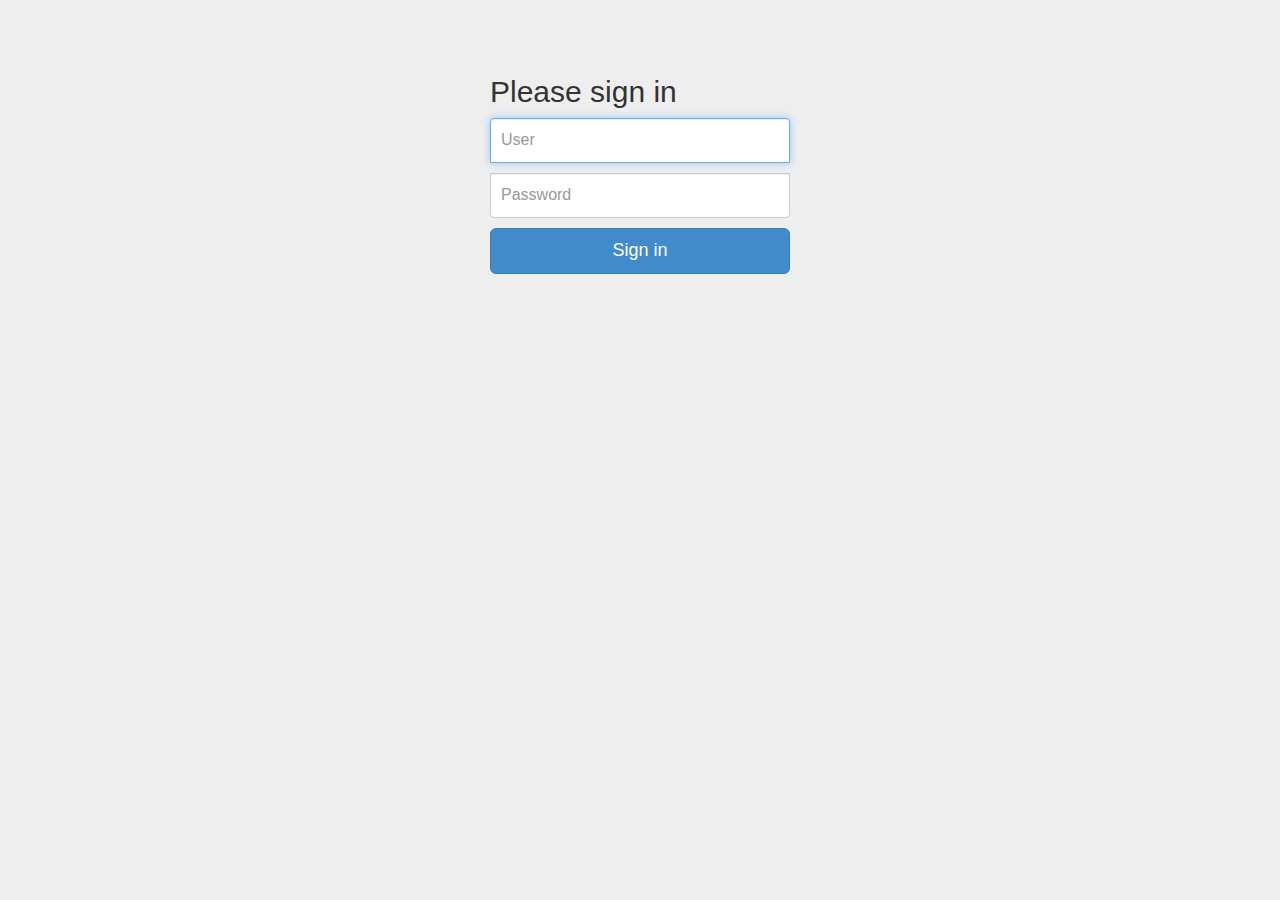
==== index.html @ aff2ca2a "preview uno" ====
<!DOCTYPE html>
<html lang="en">
  <head>
    <meta charset="utf-8">
    <meta http-equiv="X-UA-Compatible" content="IE=edge">
    <meta name="viewport" content="width=device-width, initial-scale=1.0">
    <meta name="description" content="">
    <meta name="author" content="">
    <link rel="shortcut icon" href="../../docs-assets/ico/favicon.png">

    <title>Signin Template for Bootstrap</title>

    <!-- Bootstrap core CSS -->
    <link href="bootstrap.css" rel="stylesheet">

    <!-- Custom styles for this template -->
    <link href="signin.css" rel="stylesheet">

    <!-- Just for debugging purposes. Don't actually copy this line! -->
    <!--[if lt IE 9]><script src="../../docs-assets/js/ie8-responsive-file-warning.js"></script><![endif]-->

    <!-- HTML5 shim and Respond.js IE8 support of HTML5 elements and media queries -->
    <!--[if lt IE 9]>
      <script src="https://oss.maxcdn.com/libs/html5shiv/3.7.0/html5shiv.js"></script>
      <script src="https://oss.maxcdn.com/libs/respond.js/1.3.0/respond.min.js"></script>
    <![endif]-->
  </head>

  <body>

    <div class="container">

      <form class="form-signin" action="#">
        <h2 class="form-signin-heading">Please sign in</h2>
        <input id="user" type="text" class="form-control" placeholder="User" required autofocus>
        <input id="pass" type="password" class="form-control" placeholder="Password" required>
        <button class="btn btn-lg btn-primary btn-block" type="submit" name="sign">Sign in</button>
      </form>

    </div> <!-- /container -->


    <!-- Bootstrap core JavaScript
    ================================================== -->
	<script src="jQuery.js"></script>
  <script src="jQueryAjax.js"></script>
    <!-- Placed at the end of the document so the pages load faster -->
  </body>
</html>
---- signin.css ----
body {
  padding-top: 40px;
  padding-bottom: 40px;
  background-color: #eee;
}

.form-signin {
  max-width: 330px;
  padding: 15px;
  margin: 0 auto;
}
#formData{
   display: none;
}
#date {
  text-align: center;
}
#openForm {
  max-width: 335px;
  padding: 15px;
  margin: 0 auto;
}
.form-signin .form-signin-heading,
.form-signin .checkbox {
  margin-bottom: 10px;
}
.form-signin .checkbox {
  font-weight: normal;
}
.form-signin .form-control {
  position: relative;
  font-size: 16px;
  height: auto;
  padding: 10px;
  -webkit-box-sizing: border-box;
     -moz-box-sizing: border-box;
          box-sizing: border-box;
}
.form-signin .form-control:focus {
  z-index: 2;
}
.form-signin input[type="text"] {
  margin-bottom: -1px;
  border-bottom-left-radius: 0;
  border-bottom-right-radius: 0;
  margin-bottom: 10px;
}
.form-signin input[type="password"] {
  margin-bottom: 10px;
  border-top-left-radius: 0;
  border-top-right-radius: 0;
}
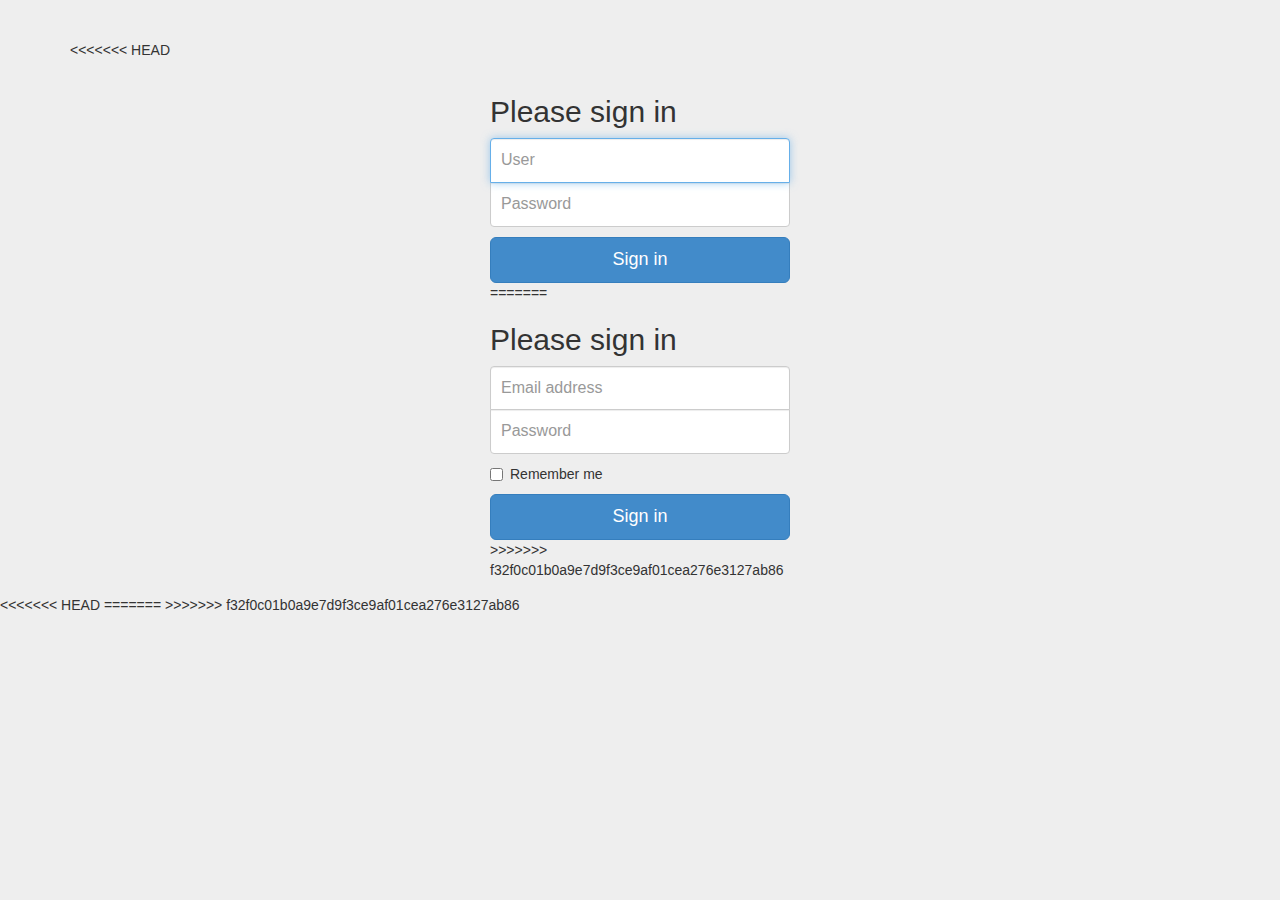
==== commit 58fedf35: "ni idea" ====
--- a/index.html
+++ b/index.html
@@ -30,11 +30,22 @@
 
     <div class="container">
 
+<<<<<<< HEAD
       <form class="form-signin" action="#">
         <h2 class="form-signin-heading">Please sign in</h2>
         <input id="user" type="text" class="form-control" placeholder="User" required autofocus>
         <input id="pass" type="password" class="form-control" placeholder="Password" required>
         <button class="btn btn-lg btn-primary btn-block" type="submit" name="sign">Sign in</button>
+=======
+      <form class="form-signin">
+        <h2 class="form-signin-heading">Please sign in</h2>
+        <input type="text" class="form-control" placeholder="Email address" required autofocus>
+        <input type="password" class="form-control" placeholder="Password" required>
+        <label class="checkbox">
+          <input type="checkbox" value="remember-me"> Remember me
+        </label>
+        <button class="btn btn-lg btn-primary btn-block" type="submit">Sign in</button>
+>>>>>>> f32f0c01b0a9e7d9f3ce9af01cea276e3127ab86
       </form>
 
     </div> <!-- /container -->
@@ -43,7 +54,10 @@
     <!-- Bootstrap core JavaScript
     ================================================== -->
 	<script src="jQuery.js"></script>
+<<<<<<< HEAD
   <script src="jQueryAjax.js"></script>
+=======
+>>>>>>> f32f0c01b0a9e7d9f3ce9af01cea276e3127ab86
     <!-- Placed at the end of the document so the pages load faster -->
   </body>
 </html>
--- a/signin.css
+++ b/signin.css
@@ -9,6 +9,7 @@
   padding: 15px;
   margin: 0 auto;
 }
+<<<<<<< HEAD
 #formData{
    display: none;
 }
@@ -20,6 +21,8 @@
   padding: 15px;
   margin: 0 auto;
 }
+=======
+>>>>>>> f32f0c01b0a9e7d9f3ce9af01cea276e3127ab86
 .form-signin .form-signin-heading,
 .form-signin .checkbox {
   margin-bottom: 10px;
@@ -43,7 +46,10 @@
   margin-bottom: -1px;
   border-bottom-left-radius: 0;
   border-bottom-right-radius: 0;
+<<<<<<< HEAD
   margin-bottom: 10px;
+=======
+>>>>>>> f32f0c01b0a9e7d9f3ce9af01cea276e3127ab86
 }
 .form-signin input[type="password"] {
   margin-bottom: 10px;
